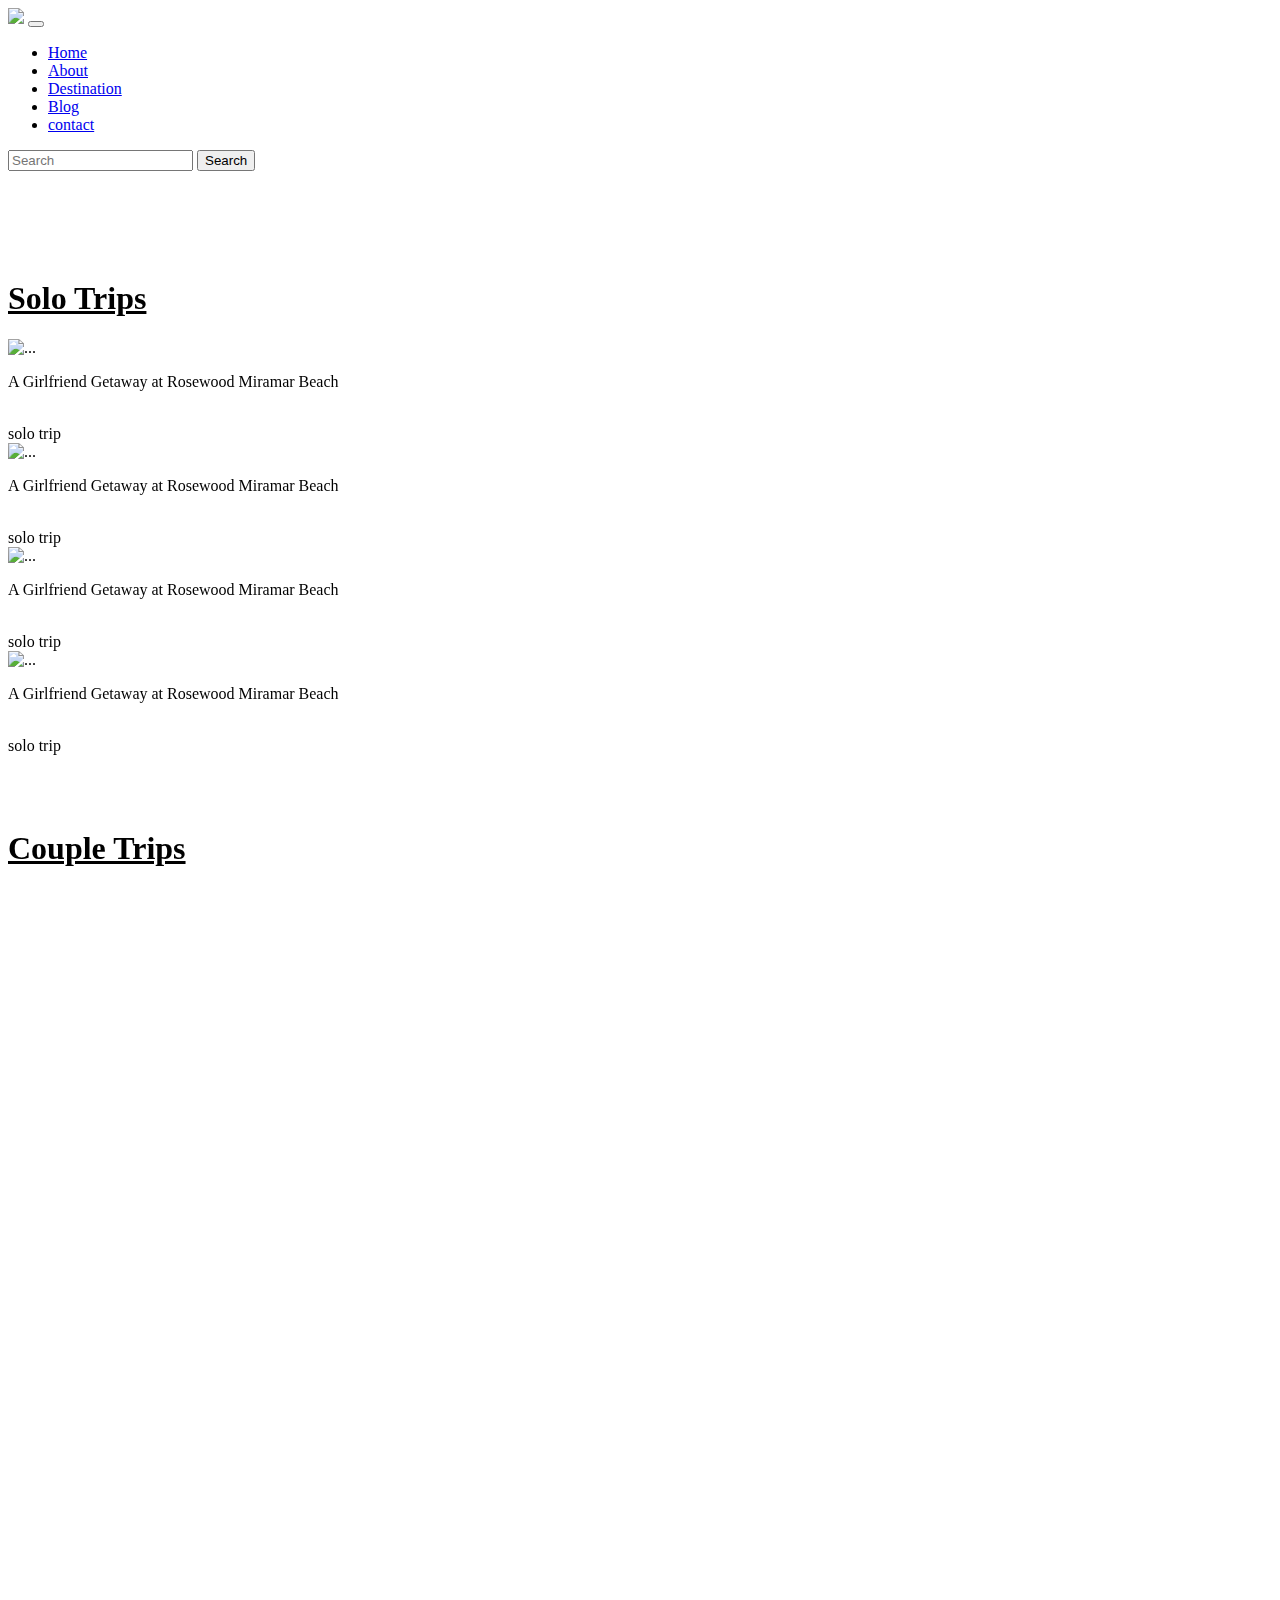
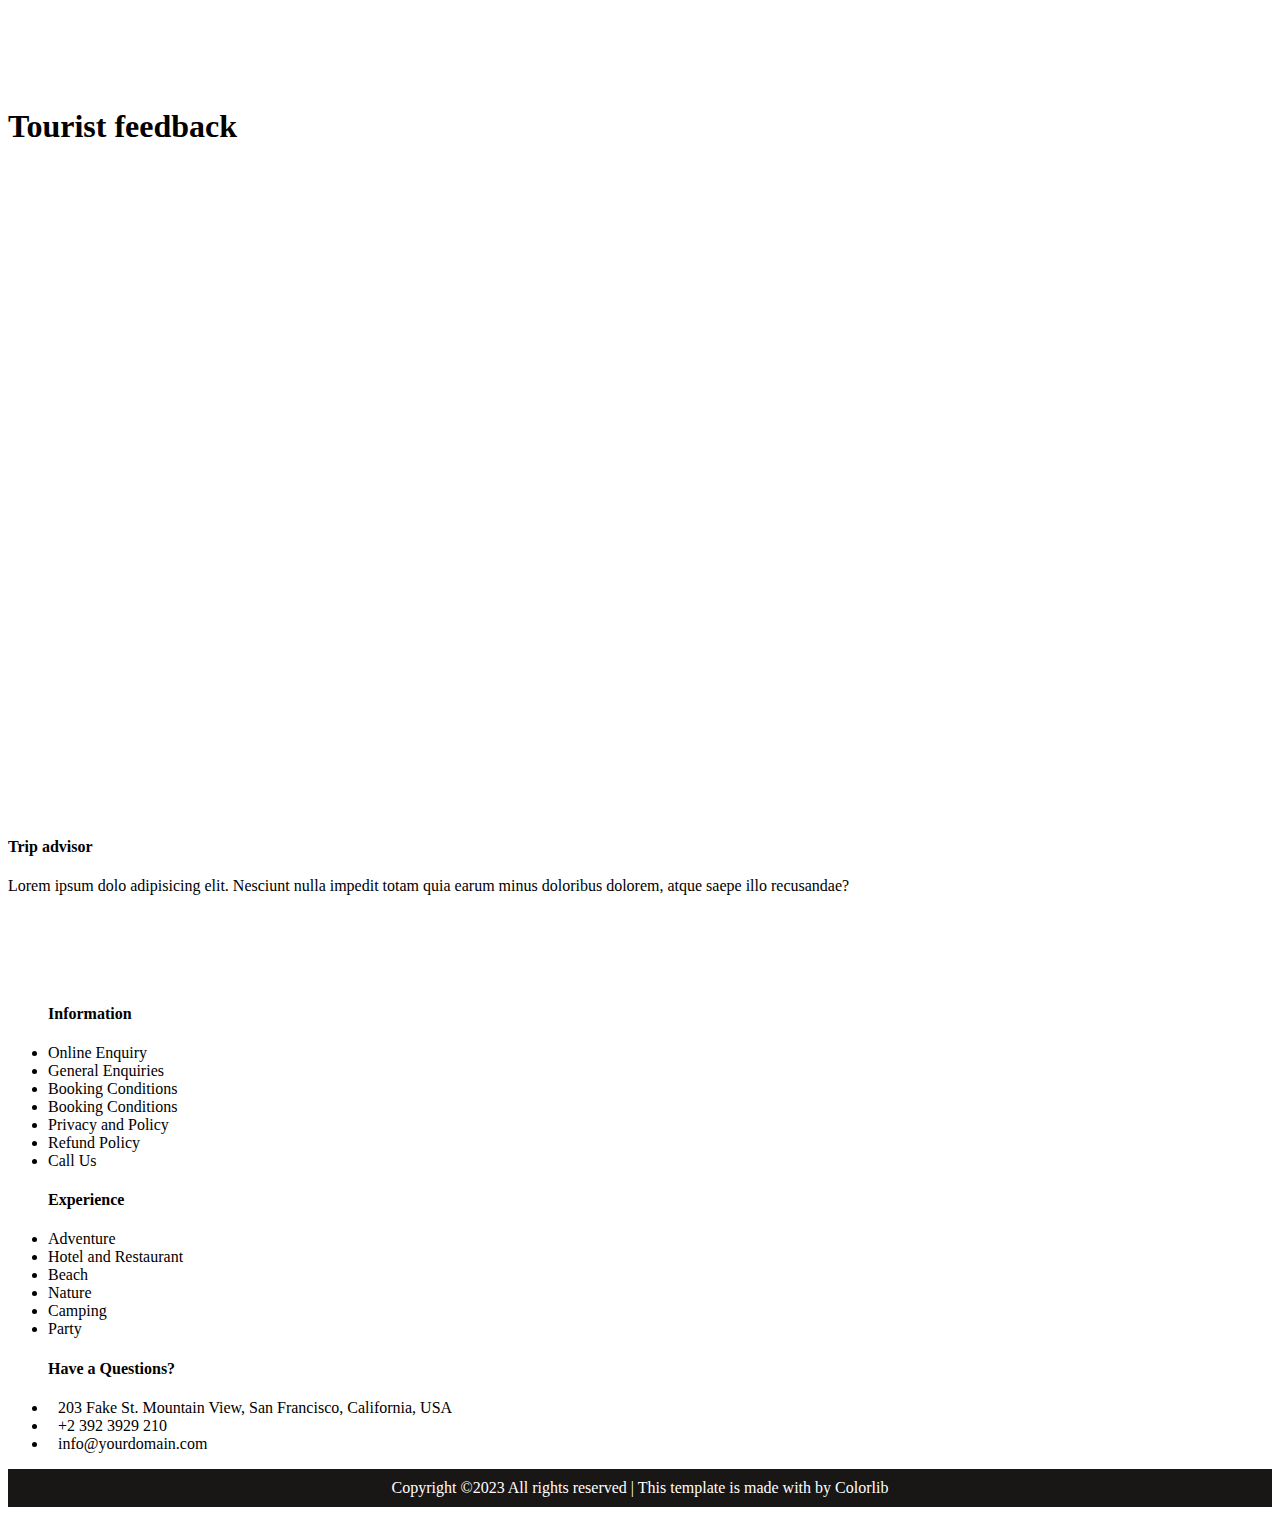
==== blog1.html @ 8cb0dac4 "Update blog1.html" ====
<html lang="en">

<head>
    <meta charset="UTF-8">
    <meta name="viewport" content="width=device-width, initial-scale=1.0">
    <title>Destination</title>
    <link href="https://cdn.jsdelivr.net/npm/bootstrap@5.0.2/dist/css/bootstrap.min.css" rel="stylesheet"
        integrity="sha384-EVSTQN3/azprG1Anm3QDgpJLIm9Nao0Yz1ztcQTwFspd3yD65VohhpuuCOmLASjC" crossorigin="anonymous">

    <link href="styling.css" rel="stylesheet">
    <link rel="stylesheet" href="https://cdnjs.cloudflare.com/ajax/libs/font-awesome/6.4.2/css/all.min.css"
        integrity="sha512-z3gLpd7yknf1YoNbCzqRKc4qyor8gaKU1qmn+CShxbuBusANI9QpRohGBreCFkKxLhei6S9CQXFEbbKuqLg0DA=="
        crossorigin="anonymous" referrerpolicy="no-referrer" />
    <link rel="stylesheet" href="https://unpkg.com/aos@next/dist/aos.css" />



</head>

<body>

    <!--navbar start-->

    <nav class="navbar navbar-expand-lg navbar-light text-dark bg-white fixed-top">
        <div class="container-fluid">
            <a class="navbar-brand" href="#"><img class="icon" src="logo.jpeg" /></a>
            <button class="navbar-toggler" type="button" data-bs-toggle="collapse"
                data-bs-target="#navbarSupportedContent" aria-controls="navbarSupportedContent" aria-expanded="false"
                aria-label="Toggle navigation">
                <span class="navbar-toggler-icon"></span>
            </button>
            <div class="collapse navbar-collapse" id="navbarSupportedContent">
                <ul class="navbar-nav me-auto mb-2 mb-lg-0">
                    <li class="nav-item">
                        <a class="nav-link text-dark" aria-current="page" href="index.html">Home</a>
                    </li>
                    <li class="nav-item">
                        <a class="nav-link text-dark" href="about1.html">About</a>
                    </li>

                    <li class="nav-item">
                        <a class="nav-link text-dark" href="destination1.html">Destination</a>
                    </li>
                    <li class="nav-item">
                        <a class="nav-link text-dark" href="blog1.html">Blog</a>
                    </li>
                    <li class="nav-item">
                        <a class="nav-link text-dark" href="contact1.html">contact</a>
                    </li>

                </ul>
                <form class="d-flex">
                    <input class="form-control me-2" type="search" placeholder="Search" aria-label="Search">
                    <button class="btn btn-outline-success" type="submit">Search</button>
                </form>
            </div>
        </div>
    </nav><br><br><br><br>
    <!--navbar ends -->

    <h1 class="text-center" style="font-family: Lucida Grande;text-decoration: underline;" data-aos="fade-down"
        data-aos-delay="200">Solo Trips</h1>
    <!--blog-->

    <div class="container-fluid">
        <div class="row justify-content-around">
            <div class="col-lg-3 col-md-6 col-sm-12 align-items-center pl-3">
                <div class="card " data-aos="flip-right" data-aos-delay="300">
                    <img src="solo2.jpeg" class="card-img-top" alt="...">
                    <div class="card-body">
                        <p class="card-text">A Girlfriend Getaway at Rosewood Miramar Beach
                        </p><br>
                        <span class="text-secondary">solo trip</span>
                    </div>
                </div>
            </div>
            <div class="col-lg-3 col-md-6 col-sm-12 ml-3">
                <div class="card" data-aos="flip-left" data-aos-delay="300" id="animated-image">
                    <img src="solo3.jpeg" class="card-img-top" id="animated-image" alt="...">
                    <div class="card-body">
                        <p class="card-text">A Girlfriend Getaway at Rosewood Miramar Beach
                        </p><br>
                        <span class="text-secondary">solo trip</span>



                    </div>
                </div>
            </div>
            <div class="col-lg-3 col-md-6 col-sm-12 ml-3">
                <div class="card" data-aos="flip-right" data-aos-delay="300">
                    <img src="solo1.jpeg " class="card-img-top" alt="...">
                    <div class="card-body">
                        <p class="card-text">A Girlfriend Getaway at Rosewood Miramar Beach
                        </p><br>
                        <span class="text-secondary">solo trip</span>




                    </div>
                </div>
            </div>
            <div class="col-lg-3 col-md-6 col-sm-12 ml-3">
                <div class="card" data-aos="flip-left" data-aos-delay="300">
                    <img src="solo4.jpeg" class="card-img-top" alt="...">
                    <div class="card-body">
                        <p class="card-text">A Girlfriend Getaway at Rosewood Miramar Beach
                        </p><br>
                        <span class="text-secondary">solo trip</span>

                    </div>
                </div>
            </div>
        </div>
    </div>
    <br><br><br>






    <h1 class="text-center" style="font-family: Lucida Grande; text-decoration: underline;" data-aos="fade-down"
        data-aos-delay="400">Couple Trips</h1>
        <div class="container-fluid justify-content-center">
            <div class="row justify-content-around">
                <div class="col-lg-3 col-md-6 col-sm-12 ml-3" height="500px" width="400px">
                    <div class="card-couple" data-aos="flip-left" data-aos-delay="500">
                        <img src="couple1.jpeg" class="card-img-top" alt="...">
                        <div class="card-body">
                            <p class="card-text">A Girlfriend Getaway at Rosewood Miramar Beach
                            </p><br>
                            <span class="text-secondary">Couple trip</span>
                        </div>
                    </div>
                </div>
                <div class="col-lg-3 col-md-6 col-sm-12 ml-3">
                    <div class="card-couple" data-aos="flip-left" data-aos-delay="500">
                        <img src="couple2.jpeg" class="card-img-top" alt="...">
                        <div class="card-body">
                            <p class="card-text">A Girlfriend Getaway at Rosewood Miramar Beach
                            </p><br>
                            <span class="text-secondary">Couple trip</span>
    
    
    
                        </div>
                    </div>
                </div>
                <div class="col-lg-3 col-md-6 col-sm-12 ml-3">
                    <div class="card-couple" data-aos="flip-left" data-aos-delay="500">
                        <img src="couple3.jpeg" class="card-img-top" height="400px" alt="...">
                        <div class="card-body">
                            <p class="card-text">A Girlfriend Getaway at Rosewood Miramar Beach
                            </p><br>
                            <span class="text-secondary">Couple trip</span>
    
    
    
    
                        </div>
                    </div>
                </div>
                <div class="col-lg-3 col-md-6 col-sm-12 ml-3">
                    <div class="card4" data-aos="flip-left" data-aos-delay="500">
                        <img src="couple4.jpeg " class="card-img-top" alt="...">
                        <div class="card-body">
                            <p class="card-text">A Girlfriend Getaway at Rosewood Miramar Beach
                            </p><br>
                            <span class="text-secondary">Couple trip</span>
    
                        </div>
                    </div>
                </div>
            </div>
    
    
    
        </div>





    <!--tourist feedback-->
    <div class="container-fluid pr-0 justify-content-around">
        <div>
            <h1 class="text-center display-3 text-decoration-underline">Tourist feedback</h1>
        </div>
        <div class="row justify-content-around">
            <div class=" card col-lg-3 col-md-6 col-sm-12 my-4 " data-aos="zoom-in">
                <img class="card-img" src="person_1.jpg" />
                <div class="card-footer">

                    <p> This is the best company i ever seen.Packages are reasonable and services are good.</p>
                    <h4 style="text-align:right">John dew</h4>
                    <p class="text-secondary" style="text-align:right; ">Marketing manager</p>
                </div>
            </div>



            <div class=" card col-lg-3 col-md-6 col-sm-12 my-4" data-aos="zoom-in">
                <img class="card-img" src="person_2.jpg" />
                <div class="card-footer">

                    <p> This is the best company i ever seen.Packages are reasonable and services are good.</p>
                    <h4 style="text-align:right">George fant</h4>
                    <p class="text-secondary" style="text-align:right; ">Marketing manager</p>
                </div>
            </div>

            <div class=" card col-lg-3 col-md-6 col-sm-12 my-4" data-aos="zoom-in">
                <img class="card-img" src="person_3.jpg" />
                <div class="card-footer">

                    <p> This is the best company i ever seen.Packages are reasonable and services are good.</p>
                    <h4 style="text-align:right">Roger scott</h4>
                    <p class="text-secondary" style="text-align:right; ">Marketing manager</p>
                </div>
            </div>

            <div class=" card col-lg-3 col-md-6 col-sm-12 my-4" data-aos="zoom-in">
                <img class="card-img" src="person_4.jpg" />
                <div class="card-footer">

                    <p> This is the best company i ever seen.Packages are reasonable and services are good.</p>
                    <h4 style="text-align:right">Roger scott</h4>
                    <p class="text-secondary" style="text-align:right; ">Marketing manager</p>
                </div>
            </div>






        </div>
    </div>
    <br><br><br><br>






    <!--footer start-->
    <div class="container-fluid justify-content-around ">
        <div class="row has-bg-img col-lg-12 col-md-12 col-sm-12 bg-image img-responsive" id="footer"
            style="background-image: url('footer-bg.jpg');background-size: cover; ">


            <div class="col-lg-3 col-md-6 col-sm-6 py-5 px-5 text-white">
                <div>
                    <h4>Trip advisor</h4>
                </div>
                <div>
                    <p>Lorem ipsum dolo adipisicing elit. Nesciunt nulla impedit totam quia earum minus doloribus
                        dolorem, atque saepe illo recusandae?
                    </p>
                </div><br><br><br>

                <div class="container">
                    <i class="fa-brands fa-twitter fa-fade fa-2xl" style="padding-right: 15px;"></i>
                    <i class="fa-brands fa-facebook-f fa-fade fa-2xl" style="padding-right: 15px;"></i>
                    <i class="fa-brands fa-instagram fa-fade fa-2xl" style="padding-right: 15px;"></i>
                </div>





            </div>

            <div class="col-lg-3 col-md-6 col-sm-6 py-5 text-white">
                <div>

                </div>
                <div>
                    <ul>
                        <h4>Information</h4>
                        <li>Online Enquiry</li>
                        <li> General Enquiries</li>
                        <li> Booking Conditions</li>
                        <li> Booking Conditions</li>
                        <li> Privacy and Policy</li>
                        <li> Refund Policy</li>
                        <li> Call Us</li>
                    </ul>



                </div>

            </div>

            <div class="col-lg-3 col-md-6 col-sm-6 py-5 text-white">
                <div>

                </div>
                <div>
                    <ul>
                        <h4>Experience</h4>
                        <li>Adventure</li>
                        <li>Hotel and Restaurant</li>
                        <li>Beach</li>
                        <li>Nature</li>
                        <li>Camping</li>
                        <li> Party</li>
                    </ul>
                </div>

            </div>






            <div class="col-lg-3 col-md-6 col-sm-6 py-5 text-white">

                <div class="last">
                    <ul>
                        <h4>Have a Questions?</h4>
                        <li> <i class="fa-solid fa-location-dot" style="color:white;padding-right: 10px;"></i> 203 Fake
                            St. Mountain View, San Francisco,
                            California, USA</li>
                        <li><i class="fa-solid fa-phone" style="color:white;padding-right: 10px;"></i> +2 392
                            3929 210</li>
                        <li><i class="fa-solid fa-envelope"
                                style="color:white;padding-right: 10px"></i>info@yourdomain.com</li>
                    </ul>
                </div>

            </div>

            <div>
                <p style="color:white;text-align:center;background: rgb(25, 22, 22);padding:10px">Copyright ©2023 All
                    rights reserved | This template is made with <i class="fa-solid fa-heart" style="color:white"></i>
                    by Colorlib</p>

            </div>
        </div>

    </div>
    <!--footer end-->

    <script src="https://cdn.jsdelivr.net/npm/bootstrap@5.3.2/dist/js/bootstrap.bundle.min.js"
        integrity="sha384-C6RzsynM9kWDrMNeT87bh95OGNyZPhcTNXj1NW7RuBCsyN/o0jlpcV8Qyq46cDfL"
        crossorigin="anonymous"></script>

    <script src="https://unpkg.com/aos@next/dist/aos.js"></script>
    <script>
        AOS.init();
    </script>

</body>

</html>
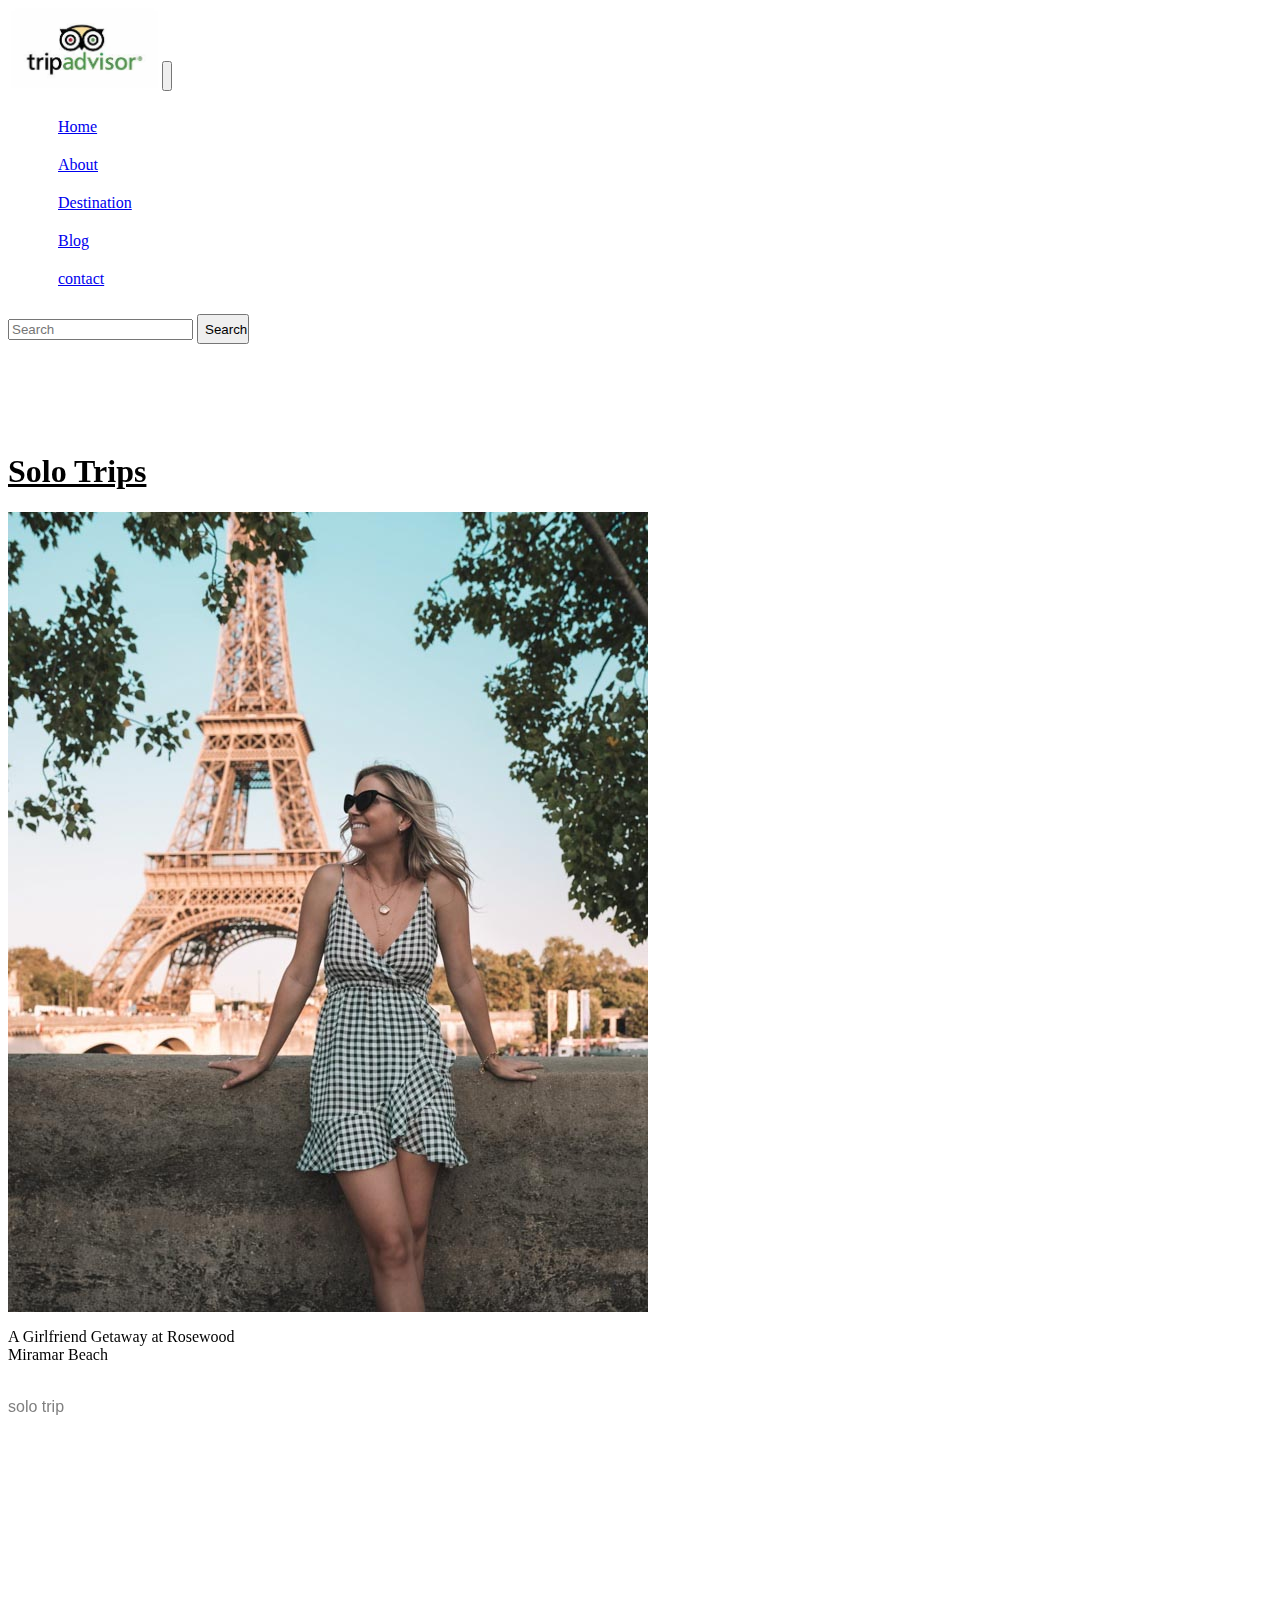
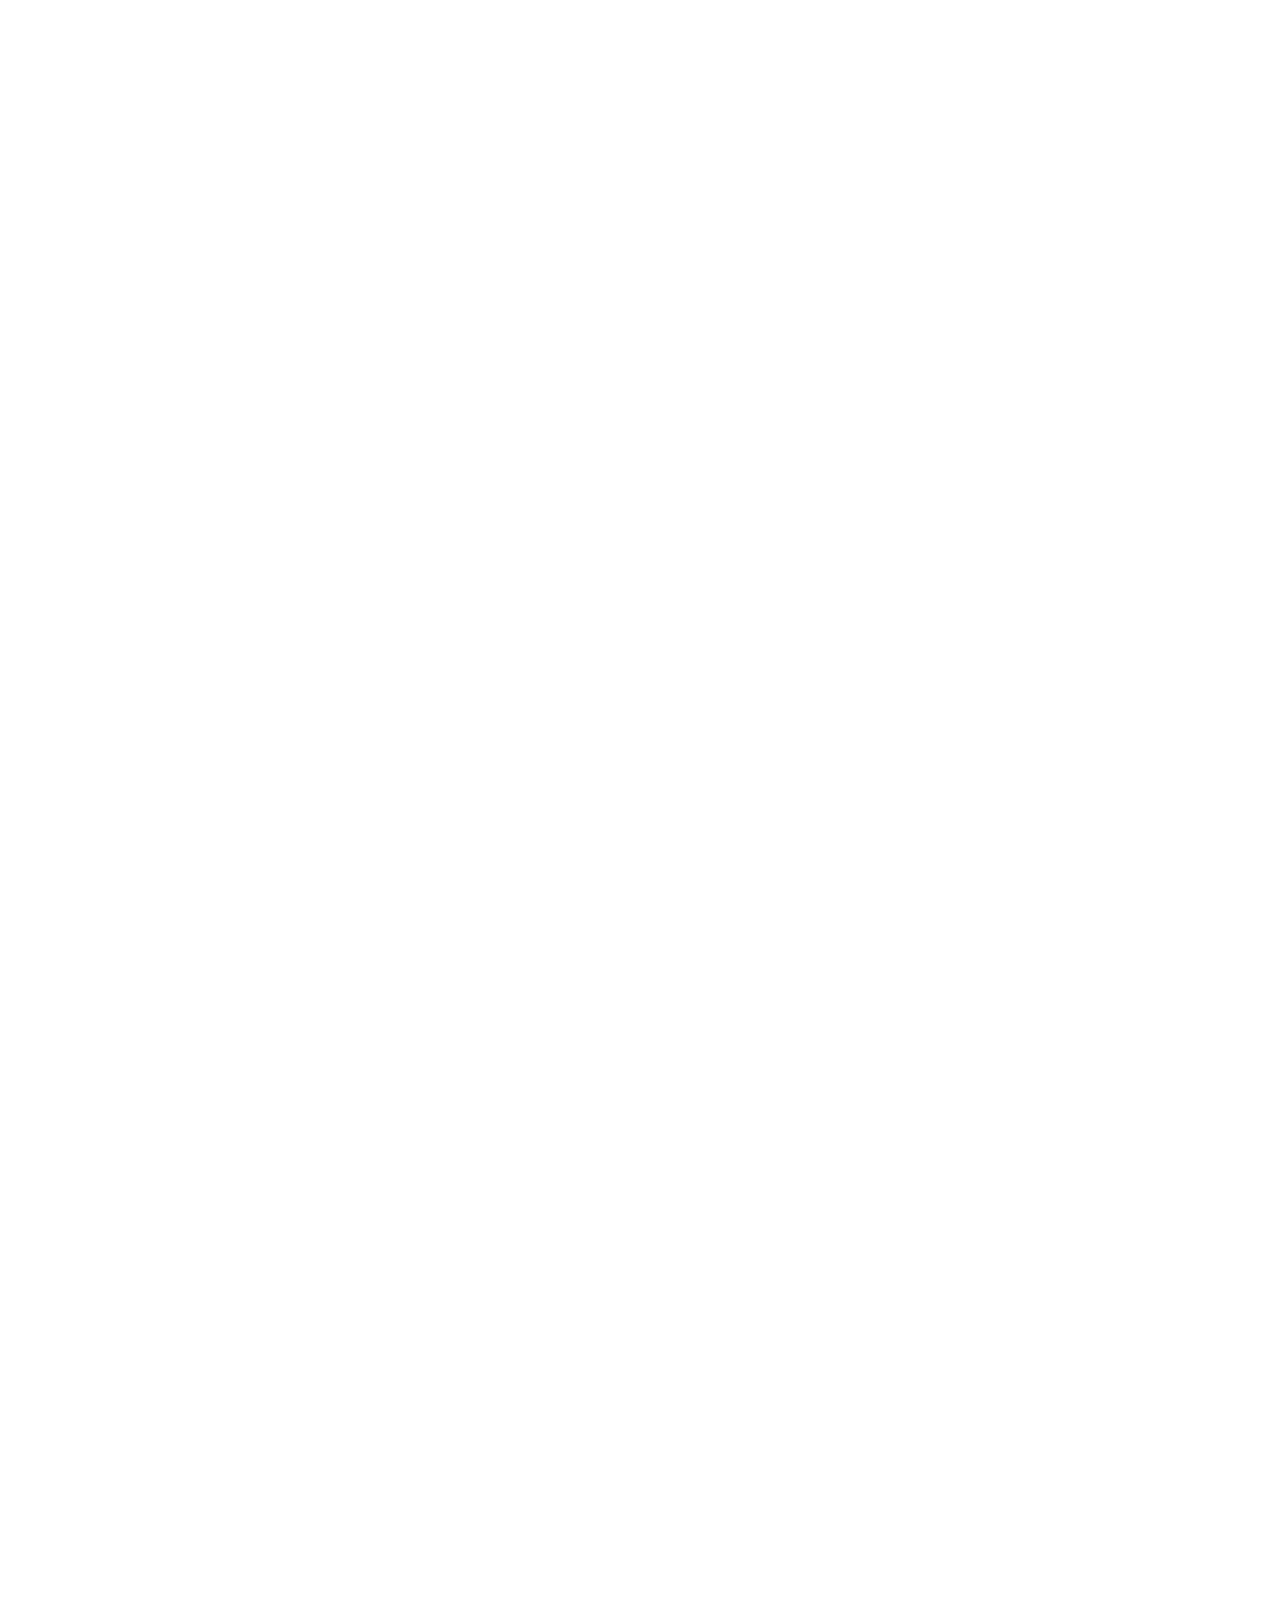
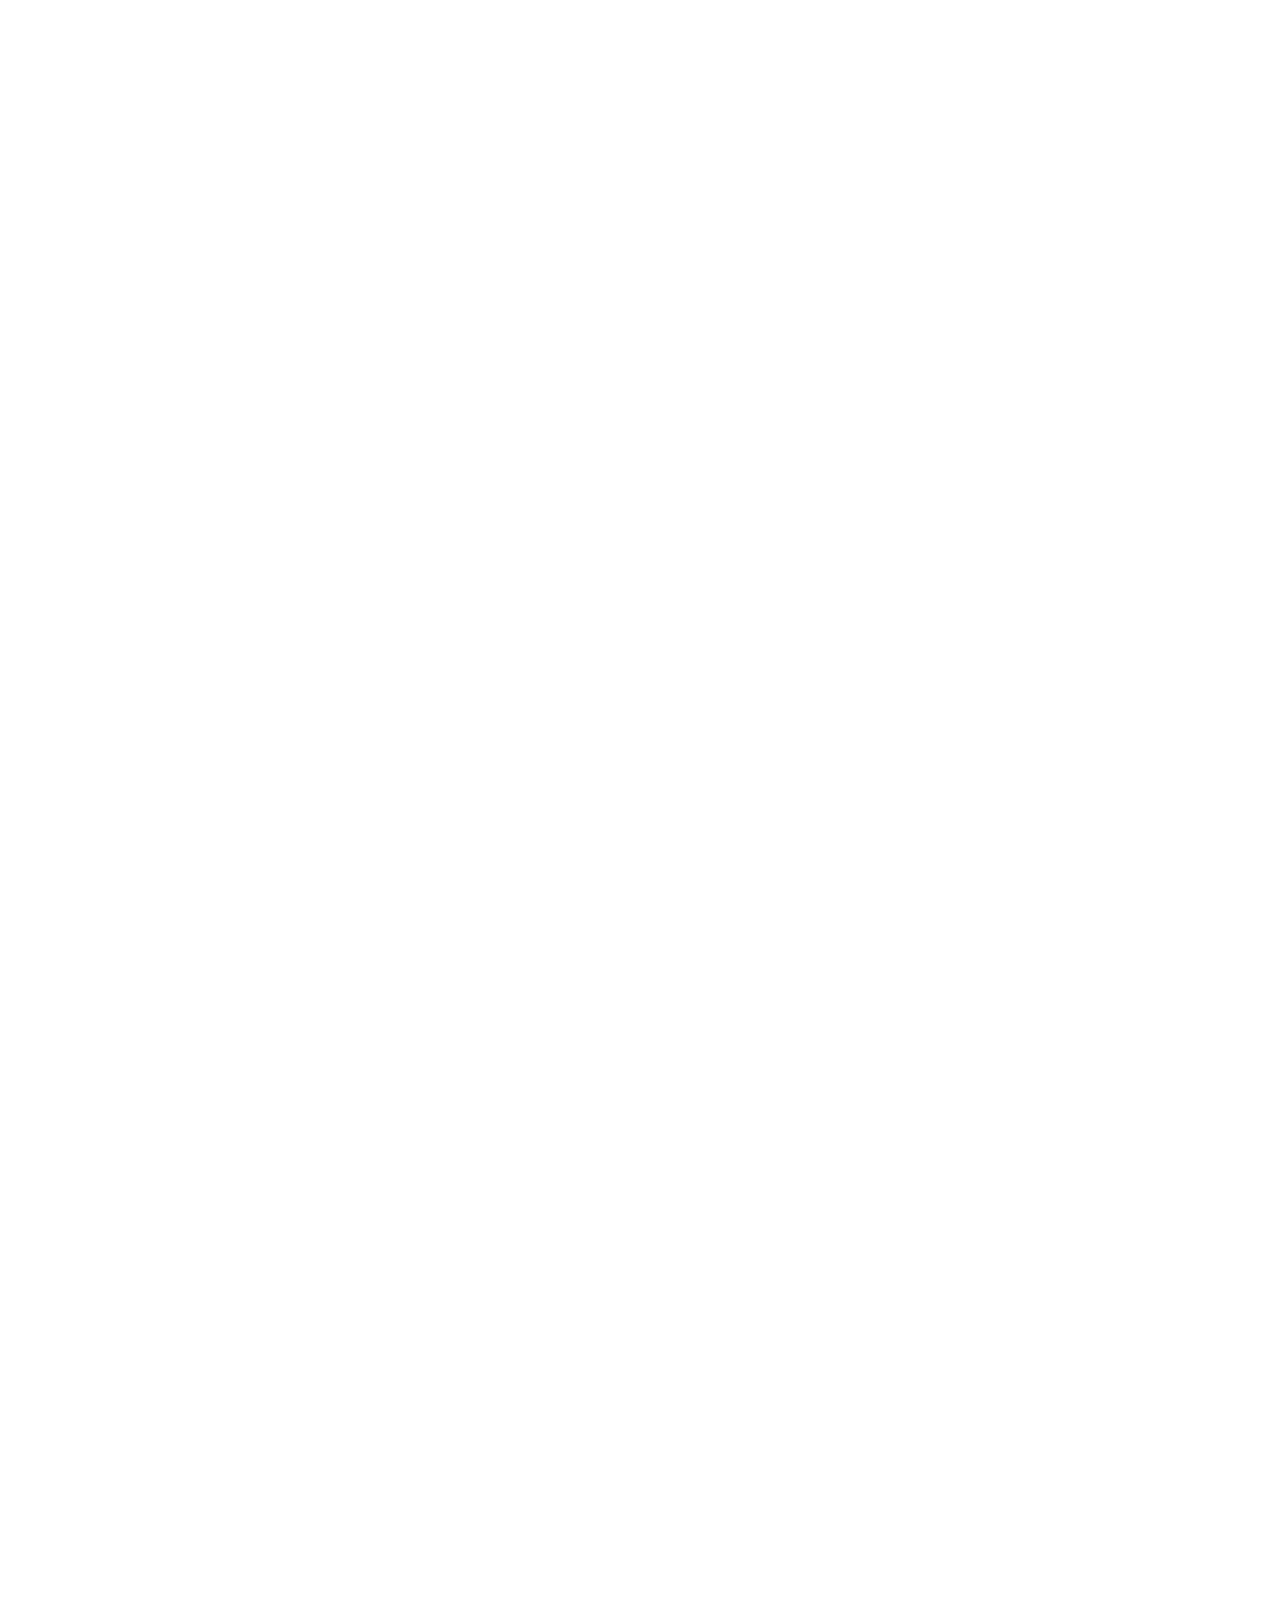
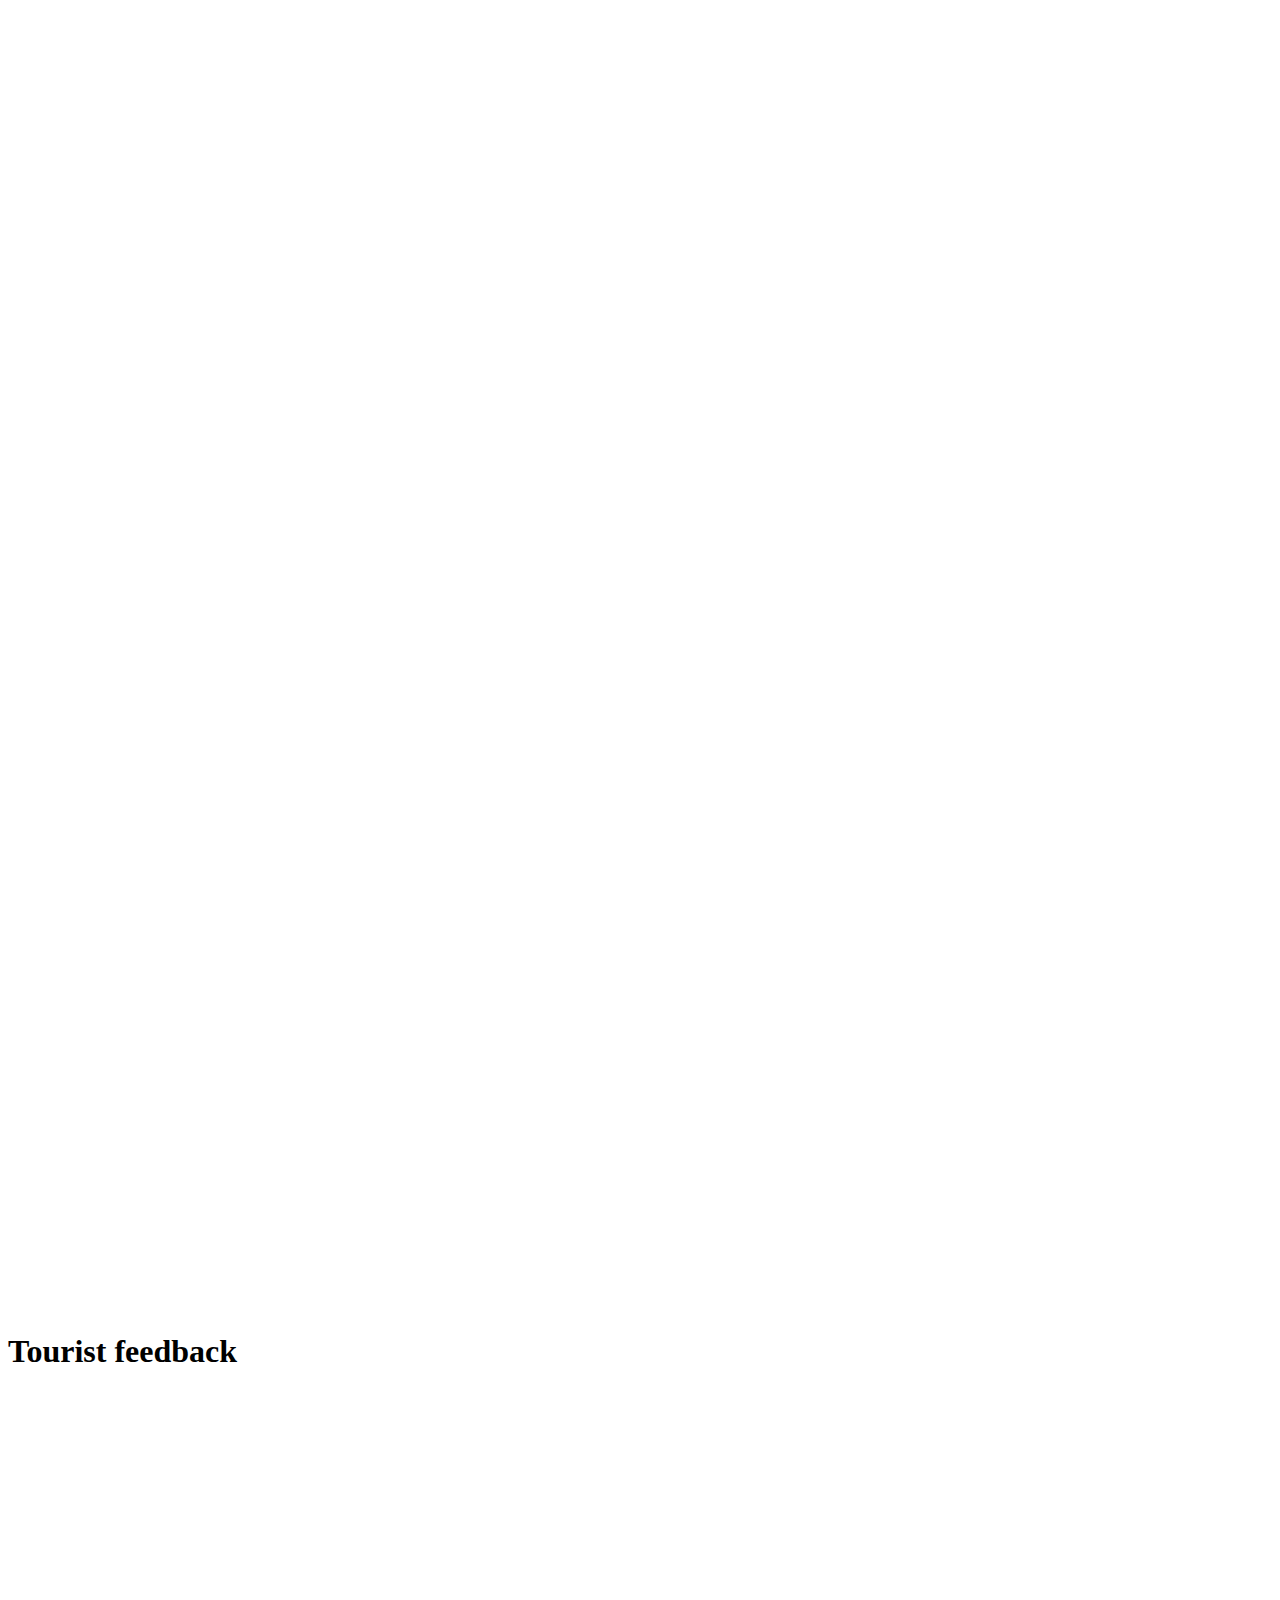
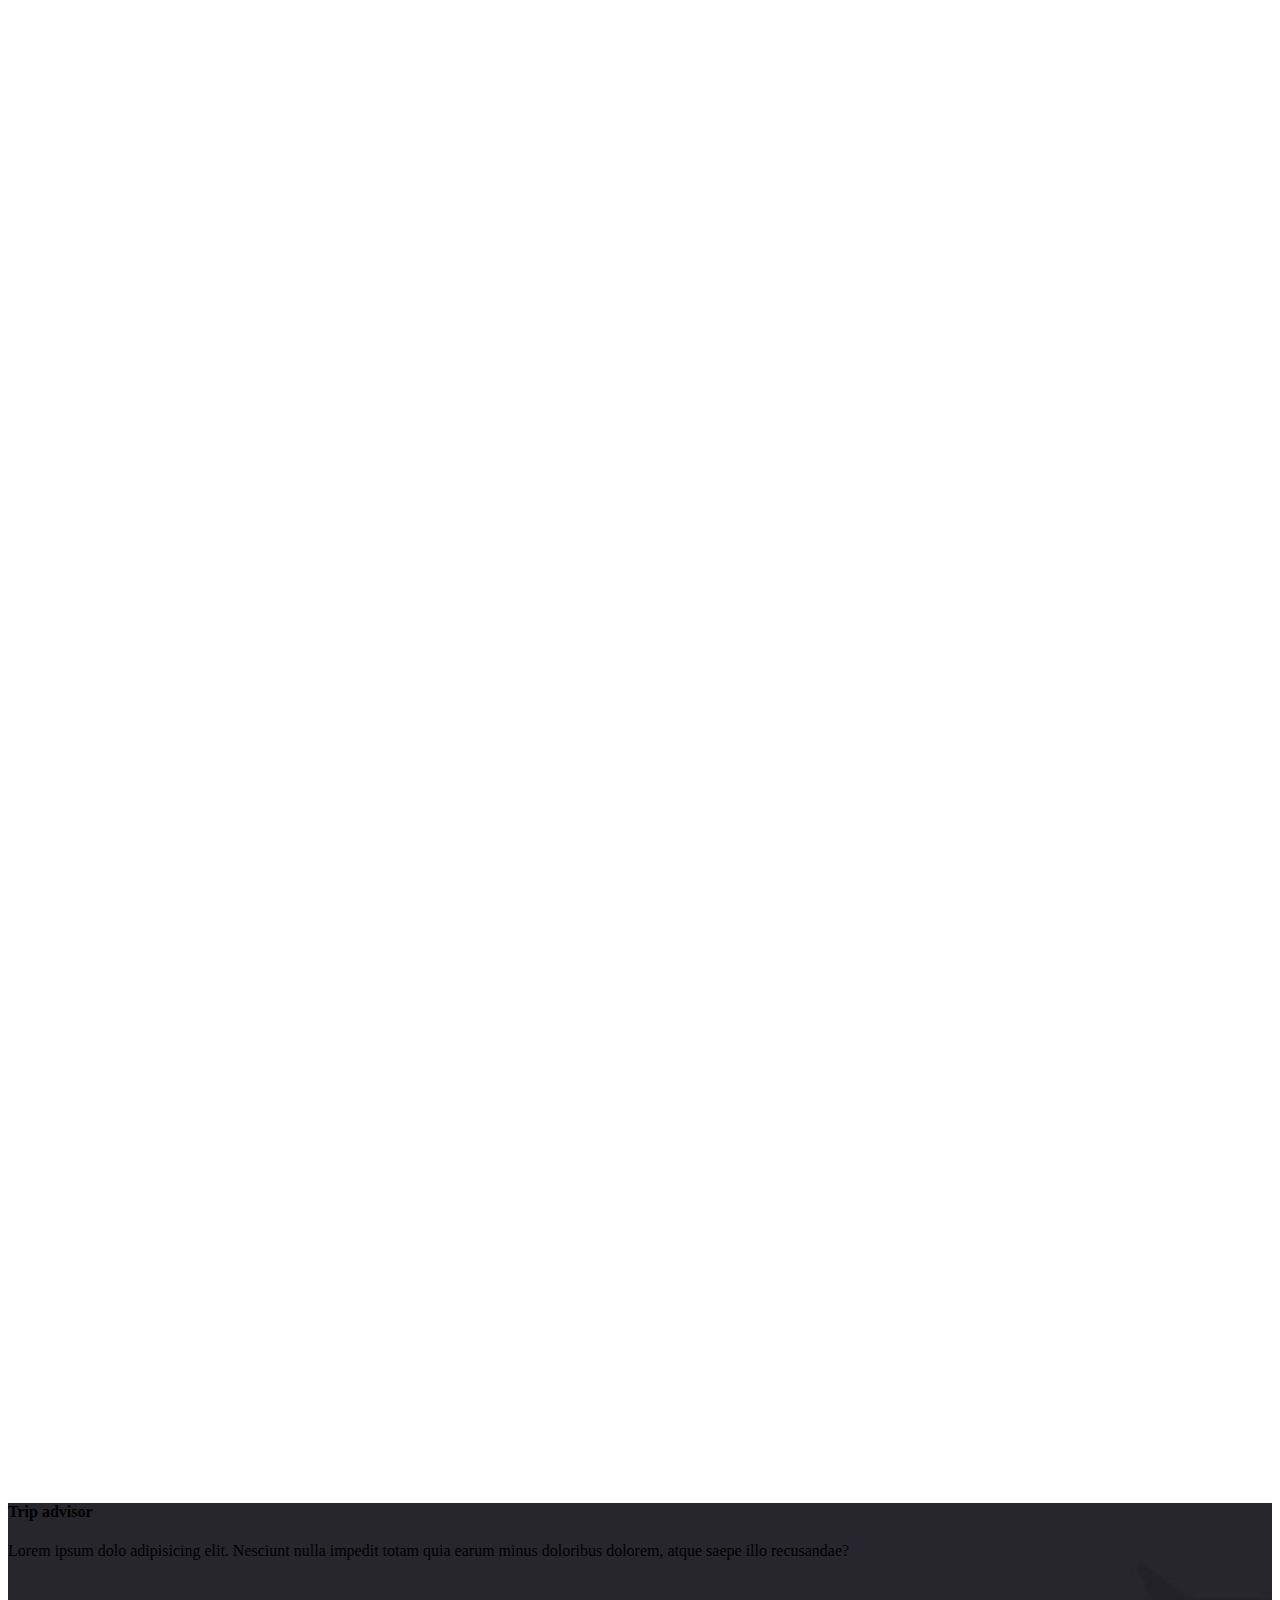
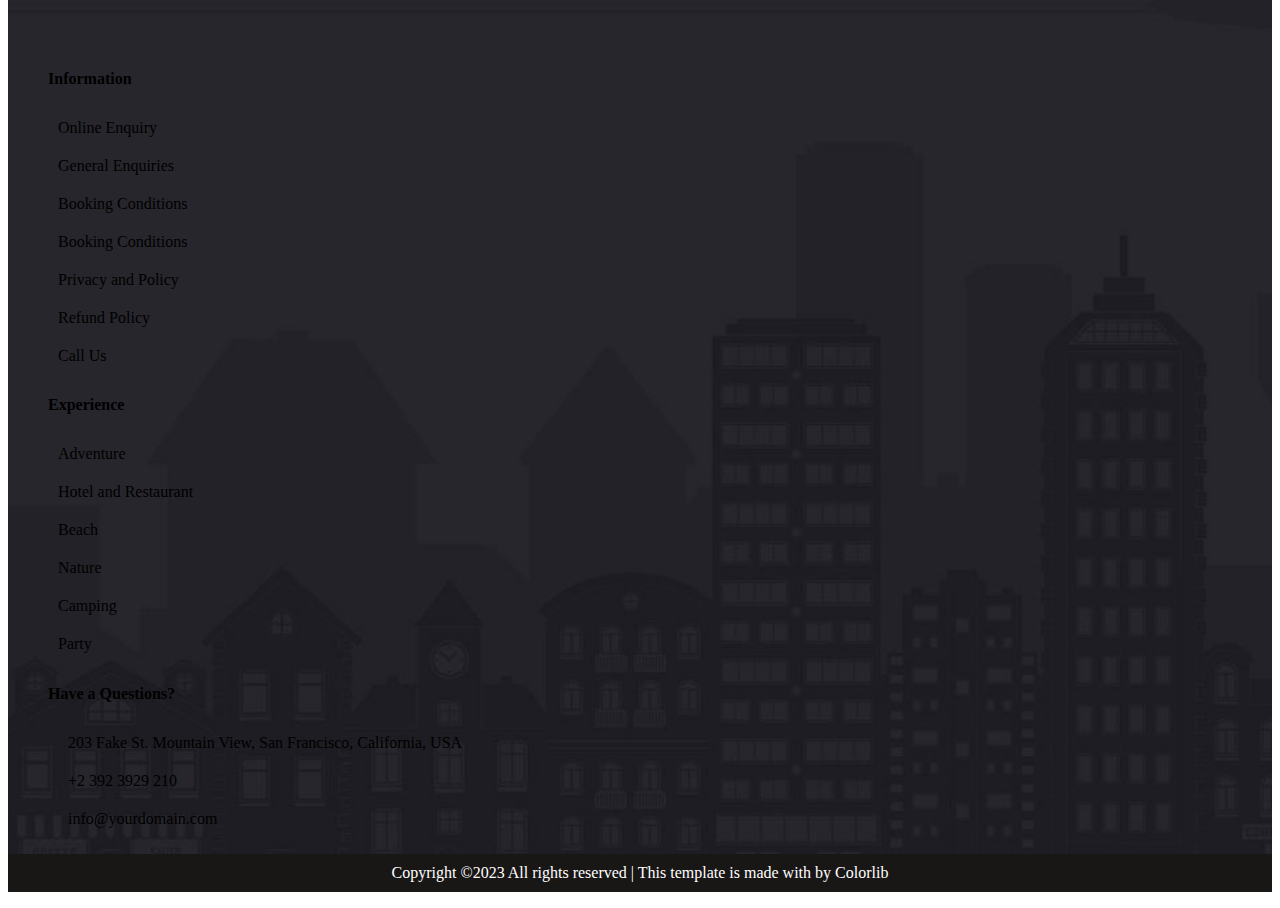
==== commit 9f453e88: "dgtt" ====
--- a/blog1.html
+++ b/blog1.html
@@ -89,7 +89,7 @@
             </div>
             <div class="col-lg-3 col-md-6 col-sm-12 ml-3">
                 <div class="card" data-aos="flip-right" data-aos-delay="300">
-                    <img src="solo1.jpeg " class="card-img-top" alt="...">
+                    <img src="C:\Users\ADMIN\Downloads\solo1.jpeg " class="card-img-top" alt="...">
                     <div class="card-body">
                         <p class="card-text">A Girlfriend Getaway at Rosewood Miramar Beach
                         </p><br>
@@ -357,4 +357,4 @@
 
 </body>
 
-</html>
+</html>--- a/styling.css
+++ b/styling.css
@@ -0,0 +1,157 @@
+.icon {
+
+    height: 80px;
+    width: 150px
+}
+
+.image {
+    height: 350px;
+    width: 250px;
+
+}
+
+#search {
+    width: 150px;
+    height: 50px;
+    border-radius: 30px;
+    padding-left: 0px;
+
+}
+
+button {
+    height: 30px;
+    padding-right: 0px;
+
+}
+
+
+
+
+
+/*footer */
+.footer {
+
+    width: 100%;
+    background-image: url("footer-bg.jpg");
+    background-size: cover;
+
+
+}
+
+ul li {
+
+    list-style: none;
+    padding: 10px
+}
+
+.card-couple {
+    width: 320px;
+    
+}
+.card4{
+height:320px;
+    width:305px
+}
+
+/*mid*/
+.cardfooter {
+    height: 50px;
+    width: 150px;
+    background: orange;
+    font-size: 23px;
+    border-radius: 30px;
+    font-family: 'Gill Sans';
+    margin-left: 40px;
+    color: white;
+    border: none
+}
+
+span {
+    color: gray;
+    font-family: 'Segoe UI', Tahoma, Geneva, Verdana, sans-serif;
+
+}
+.row .card .card-img{
+height:240px;
+width:200px
+
+
+}
+.row .card{
+    width:250px
+}
+
+
+#heading{
+font-size: 30px;
+font-family: 'Franklin Gothic Medium', 'Arial Narrow', Arial, sans-serif
+
+}
+/*desination ends*/
+
+
+
+
+/*home*/
+body{
+
+overflow-x: hidden;
+
+}
+/*about*/
+.imgicon{
+height:70px;
+width:70px
+
+}
+.nav-item a:active{
+background-color: gray;
+
+}
+.nav-item a:hover{
+background-color: aquamarine;
+
+}
+
+ .image{
+    width: 100%;
+    transition: all .3s ease-in-out;
+  }
+  
+  .image:hover   {
+    transform: scale(1.1);
+  }
+
+  .cardfooter{
+   
+    transition: all .3s ease-in-out;
+  }
+  
+  .cardfooter:hover   {
+    transform: scale(1.1);
+  }
+
+  .media-1 .img-fluid {
+	
+	
+	transition: .3s ease-in-out;
+}
+.media-1 .img-fluid:hover  {
+	
+	transform: scale(1.2);
+}
+
+
+
+.card .card-img {
+	opacity: 1;
+	
+	transition: .3s ease-in-out;
+}
+.card .card-img:hover  {
+	opacity: .5;
+}
+
+
+
+
